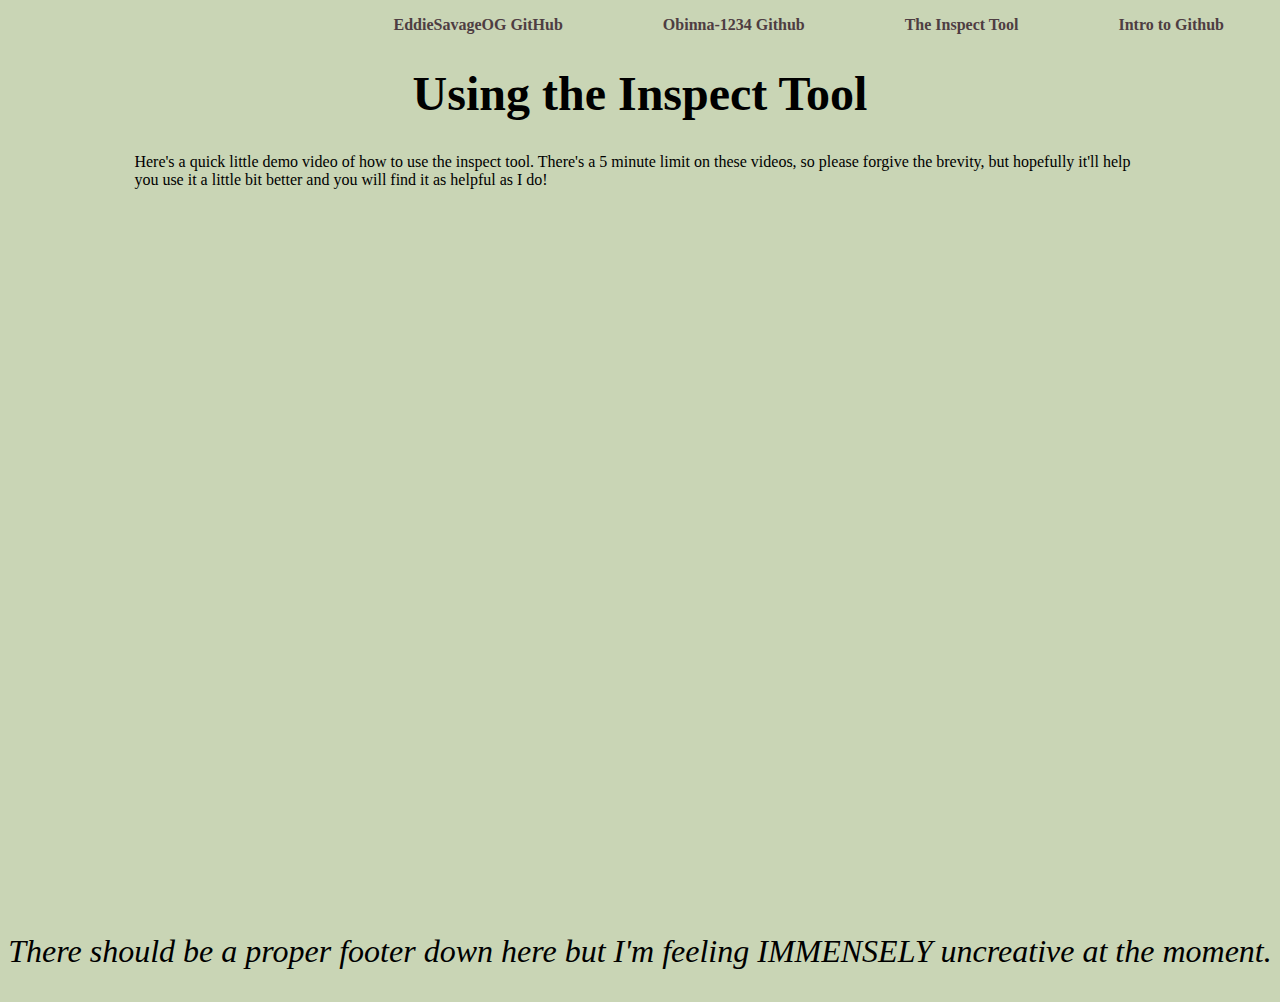
==== inspect.html @ 0a0e7b5d "added a new inspect page and footers" ====
<!DOCTYPE HTML>

<html lang="en">
<head>
	<title>The Inspect Tool</title>
	<meta charset="utf-8" />
	<meta name="viewport" content="width=device-width, initial-scale=1" />        
	<!-- <link rel="icon" type="image/x-icon" href="/images/favicon.ico"> -->
	<link rel="stylesheet" href="main.css" />
</head>

<body>
<header>
      <nav>
            <ul>
                  <li><a href = "https://github.com/EddieSavageOG" target="_blank">EddieSavageOG GitHub</a></li>
                  <li><a href ="https://github.com/Obinna-1234" target="_blank">Obinna-1234 Github</a></li>
                  <li><a href="inspect.html">The Inspect Tool</a></li>
                  <li><a href="intro-github.html">Intro to Github</a></li>
            </ul>
      </nav>

</header>
<main>

      <h1>Using the Inspect Tool</h1>

      <p>Here's a quick little demo video of how to use the inspect tool. There's a 5 minute limit on these videos, so please forgive the brevity, but hopefully it'll help you use it a little bit better and you will find it as helpful as I do!</p>

      <div style="position: relative; padding-bottom: 62.5%; height: 0;"><iframe src="https://www.loom.com/embed/1e3ae5bbb2ba467fa9b75204cce644dd?sid=75083689-b2e3-4020-af84-ce084a0d67d5" frameborder="0" webkitallowfullscreen mozallowfullscreen allowfullscreen style="position: absolute; top: 0; left: 0; width: 100%; height: 100%;"></iframe></div>

</main>
<footer>
      <p>There should be a proper footer down here but I'm feeling IMMENSELY uncreative at the moment.</p>
</footer>
</body>
<!-- <script src="flipper.js"></script> -->
</html>
---- main.css ----
/* Box Model Hack */
* {
	box-sizing: border-box;
}

/* Clear fix hack */
.clearfix:after {
	content: ".";
	display: block;
	clear: both;
	visibility: hidden;
	line-height: 0;
	height: 0;
}

.clear {
   clear: both;
}

/* start main CSS */

body {
      font-size: 16px;
      background-color: #C9D5B5;
}

nav {
      text-align: right;
}

nav ul {
      list-style-type: none;
}

nav ul li {
      display: inline-block;
      margin: 0 3rem;
}

nav ul li a {
      color: #4E3D42;
      text-decoration: none;
}
main {
      width: 80%;
      margin: 0 10%;
}

h1 {
      text-align: center;
      font-size: 3rem;
}

h2 {
      font-style: italic;
      font-size: 1rem;
      text-align: center;
}

a, a:visited, a:active {
      font-weight: bold;
}

.biggie {
      font-size: 2rem;
      text-align: center;
}

.flip {
      display: none;
}

footer {
      width: 100%;
      padding-top: 4rem;
}

footer p {
      margin-top: 2rem;
      text-align: center;
      font-size: 2rem;
      font-style: italic;
}
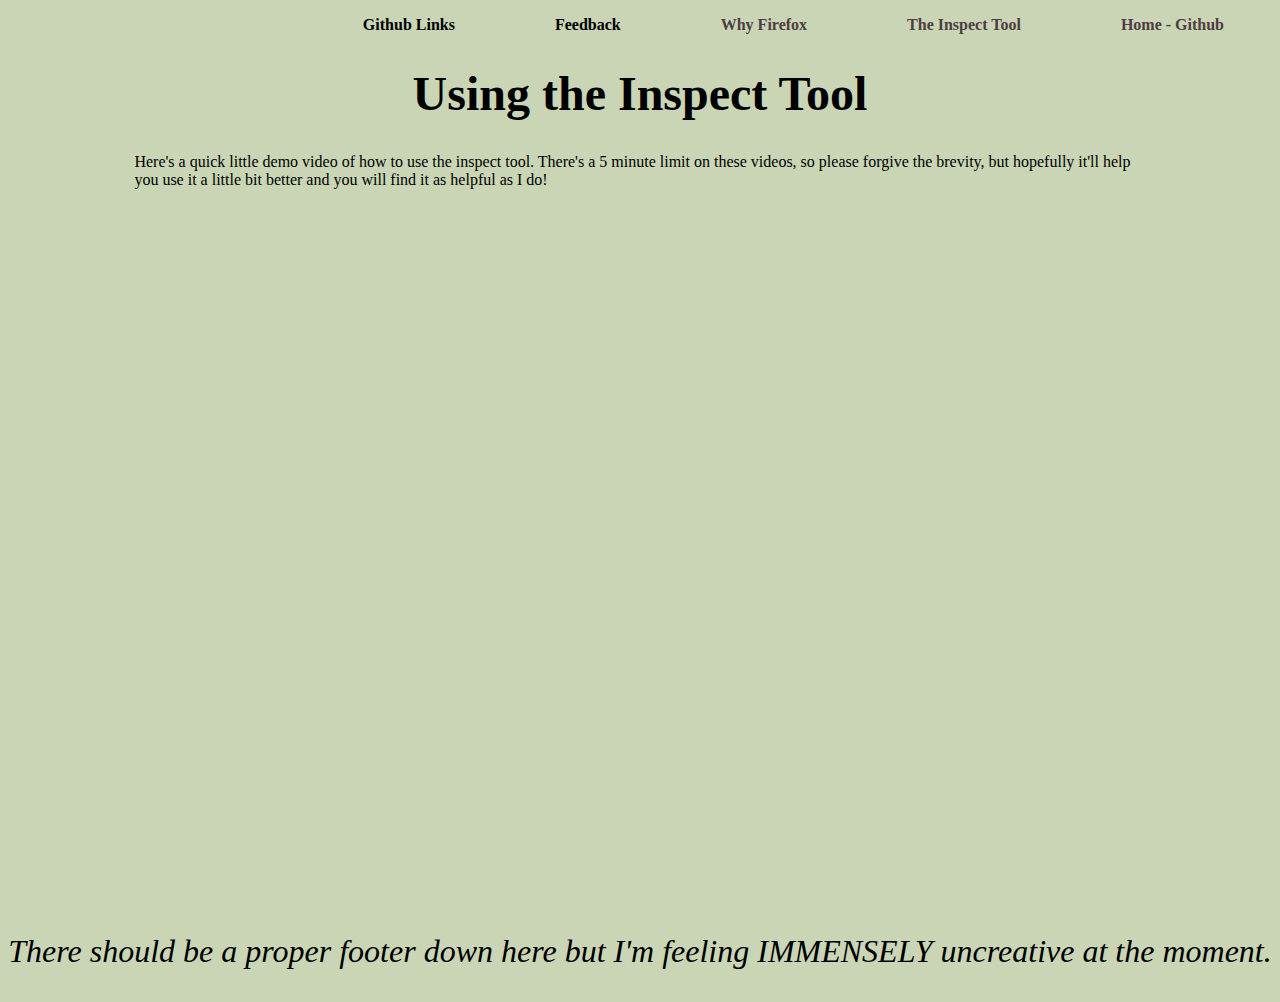
==== commit 94d7d1fe: "adding codeliber project notes and had to step up the menu to accomodate" ====
--- a/inspect.html
+++ b/inspect.html
@@ -13,10 +13,20 @@
 <header>
       <nav>
             <ul>
-                  <li><a href = "https://github.com/EddieSavageOG" target="_blank">EddieSavageOG GitHub</a></li>
-                  <li><a href ="https://github.com/Obinna-1234" target="_blank">Obinna-1234 Github</a></li>
+                  <li class="git-drop1">Github Links
+                              <ul class="git-down1">
+                                    <li><a href = "https://github.com/EddieSavageOG" target="_blank">EddieSavageOG GitHub</a></li>
+                                    <li><a href ="https://github.com/Obinna-1234" target="_blank">Obinna-1234 Github</a></li>
+                              </ul>
+                  </li>
+                  <li class="git-drop2">Feedback
+                              <ul class="git-down2">
+                                    <li><a href = "codeliber.html" target="_blank">Codeliber</a></li>
+                              </ul>
+                  </li> 
+                  <li><a href="firefox.html">Why Firefox</a></li>
                   <li><a href="inspect.html">The Inspect Tool</a></li>
-                  <li><a href="intro-github.html">Intro to Github</a></li>
+                  <li><a href="intro-github.html">Home - Github</a></li>
             </ul>
       </nav>
 
--- a/main.css
+++ b/main.css
@@ -37,10 +37,43 @@
       margin: 0 3rem;
 }
 
+nav ul li:hover, nav ul li:active {
+      border-bottom: 3px solid purple;
+}
+
 nav ul li a {
       color: #4E3D42;
       text-decoration: none;
 }
+
+.git-drop1, .git-drop2 {
+      font-weight:bold;
+}
+
+.git-down1, .git-down2 {
+      display:none;
+      position: absolute;
+      z-index: 1;
+      top: 2.5rem;
+      background-color: #fff;
+      max-width: 15rem;
+      padding: 1rem 1rem;
+      text-align: center;
+}
+
+.git-down1 li, .git-down2 li {
+      margin: 0;
+}
+
+.git-drop2:hover .git-down2 {
+      display:block;
+}
+
+.git-drop1:hover .git-down1 {
+      display: block;
+}
+
+
 main {
       width: 80%;
       margin: 0 10%;
